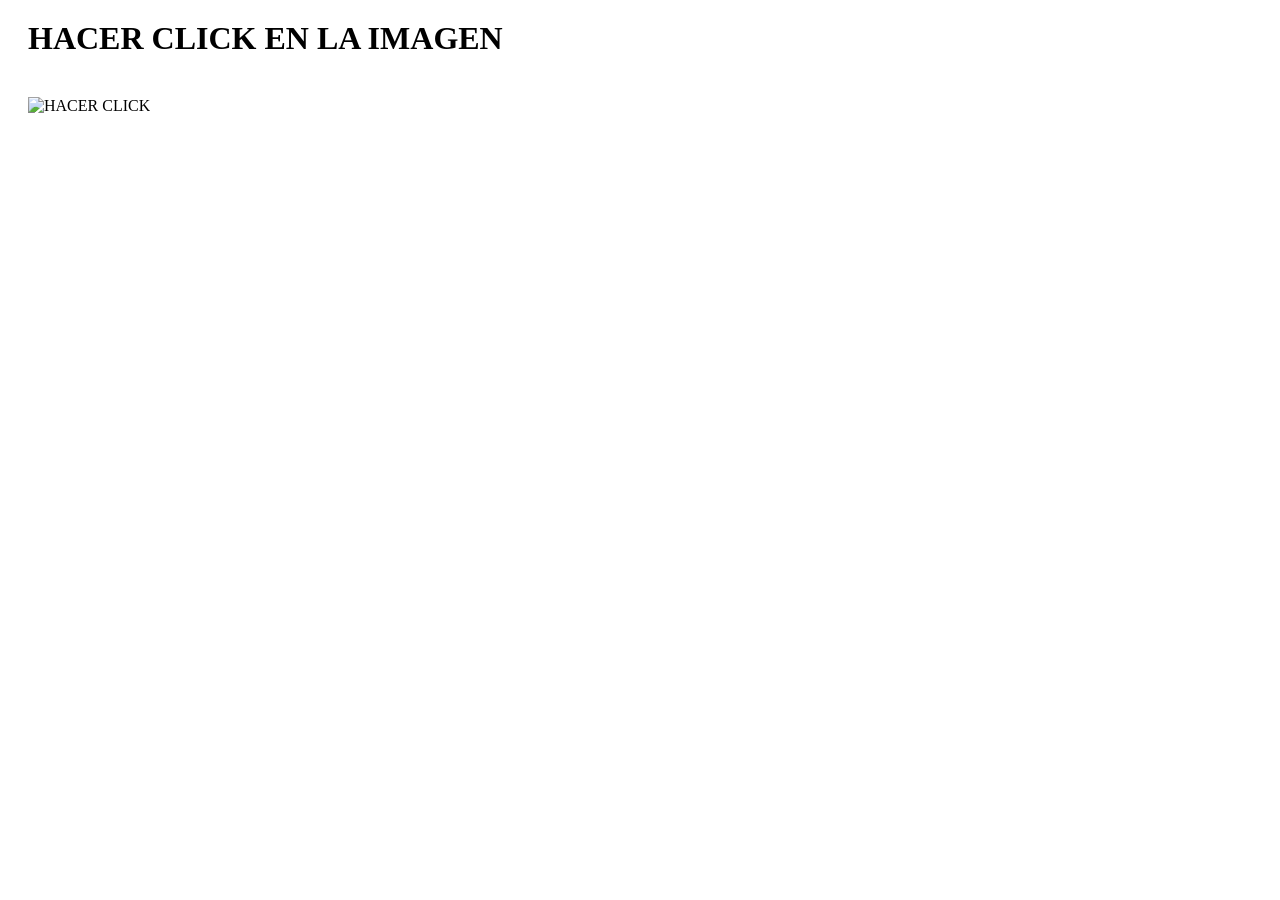
==== folder/ejercicio1.html @ ed821ce4 "agregamos segundo ejercicio" ====
<!DOCTYPE html>
<html lang="en">
<head>
    <meta charset="UTF-8">
    <meta name="viewport" content="width=device-width, initial-scale=1.0">
    <link rel="stylesheet" href="../asses/css/style.css">
    <title>Document</title>
</head>
<body>
    <h1>HACER CLICK EN LA IMAGEN</h1>
    <img class="img" src="../asses/imagenes/4.jpg" alt="HACER CLICK">

    <script src="../asses/js/script.js"></script>
</body>
</html>
---- asses/css/style.css ----
img {
    height: 600px;
    width: 350px;
    margin: 20px;
}

.img1 {
    height: 200px;
    width: 150px;
}

.conteiner {
    display: flex;
    gap: 50px;
    margin: 20px;
}

.contenedor {
    display: flex;
    justify-items: center;
    flex-direction: row;
    margin: 20px;
}

h1 {
    margin: 20px;
}

.boton {

    height: 30px;
    width: 130px;
    margin-left: 150px;

}
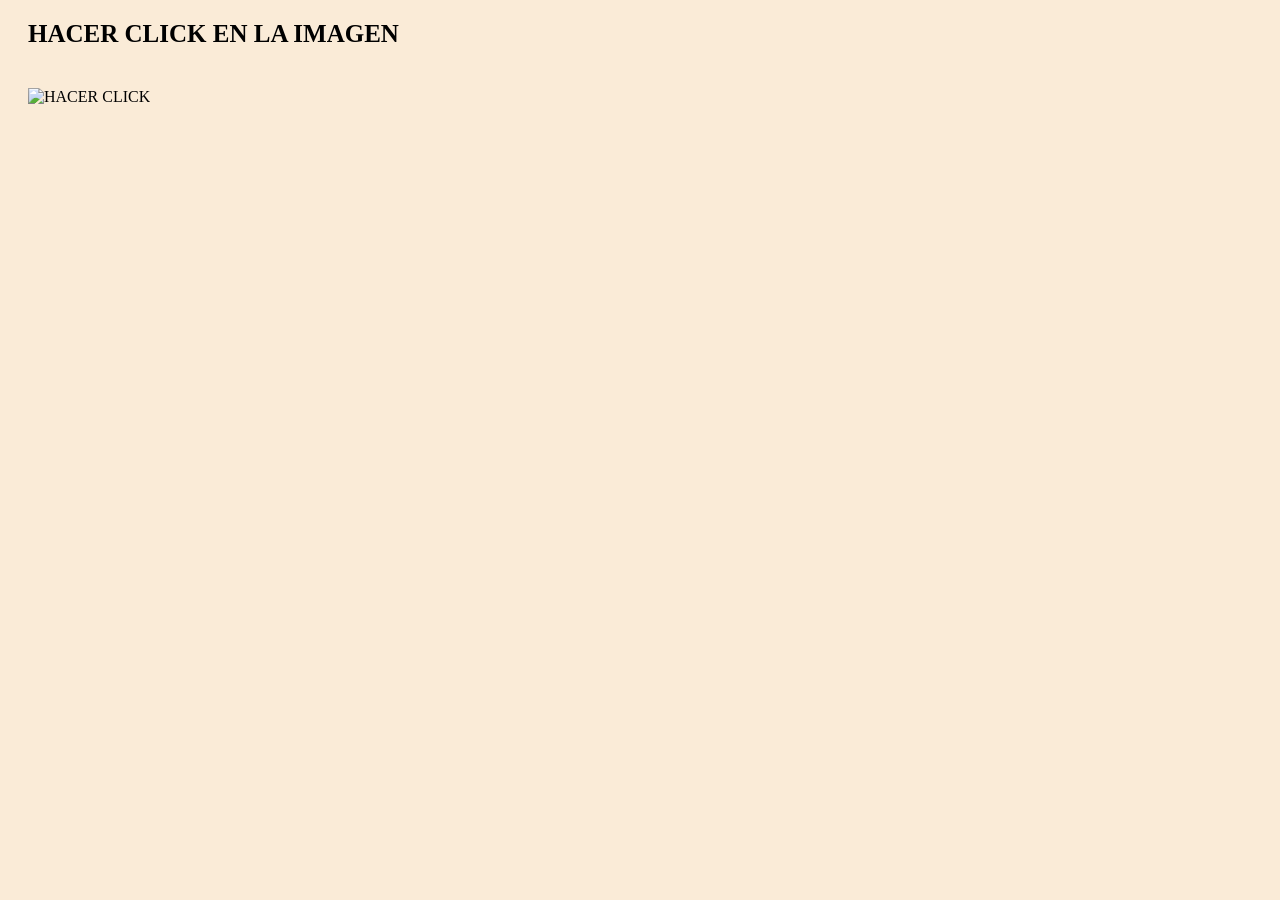
==== commit 33598ebc: "agrego cambios" ====
--- a/folder/ejercicio1.html
+++ b/folder/ejercicio1.html
@@ -9,7 +9,7 @@
 <body>
     <h1>HACER CLICK EN LA IMAGEN</h1>
     <img class="img" src="../asses/imagenes/4.jpg" alt="HACER CLICK">
-
+   
     <script src="../asses/js/script.js"></script>
 </body>
 </html>
--- a/asses/css/style.css
+++ b/asses/css/style.css
@@ -1,13 +1,17 @@
+body{
+    background-color: antiquewhite;
+}
+
 img {
     height: 600px;
     width: 350px;
     margin: 20px;
 }
-
+ 
 .img1 {
     height: 200px;
     width: 150px;
-}
+} 
 
 .conteiner {
     display: flex;
@@ -24,12 +28,26 @@
 
 h1 {
     margin: 20px;
+    font-size: 25px;
+}
+
+h2{
+    margin: 20px;
+    font-size: 20px;
+    color: black;
+}
+
+.texto{
+    padding: 5px;
+    margin-left: 12px;
 }
 
 .boton {
-
     height: 30px;
     width: 130px;
     margin-left: 150px;
+} 
 
+.btn{
+    margin-left: 310px;
 }
